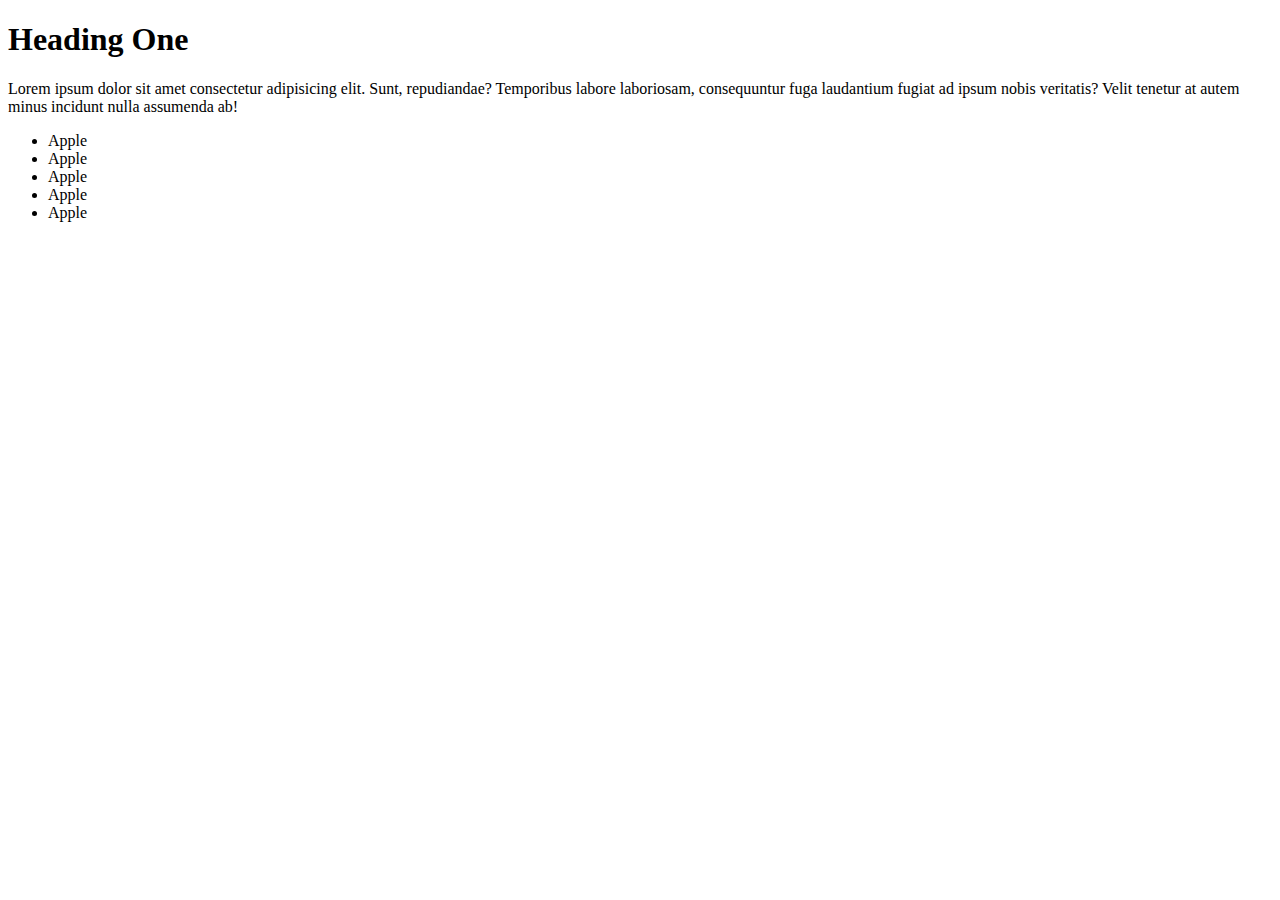
==== index.html @ a9252ebb "Addle Html codes in index.html" ====
<!DOCTYPE html>
<html lang="en">
<head>
    <meta charset="UTF-8">
    <meta http-equiv="X-UA-Compatible" content="IE=edge">
    <meta name="viewport" content="width=device-width, initial-scale=1.0">
    <title>Document</title>
</head>
<body>
    <h1>Heading One</h1>
    <p>Lorem ipsum dolor sit amet consectetur adipisicing elit. Sunt, repudiandae? Temporibus labore laboriosam, consequuntur fuga laudantium fugiat ad ipsum nobis veritatis? Velit tenetur at autem minus incidunt nulla assumenda ab!</p>
    <ul>
        <li>Apple</li>
        <li>Apple</li>
        <li>Apple</li>
        <li>Apple</li>
        <li>Apple</li>
    </ul>
</body>
</html>
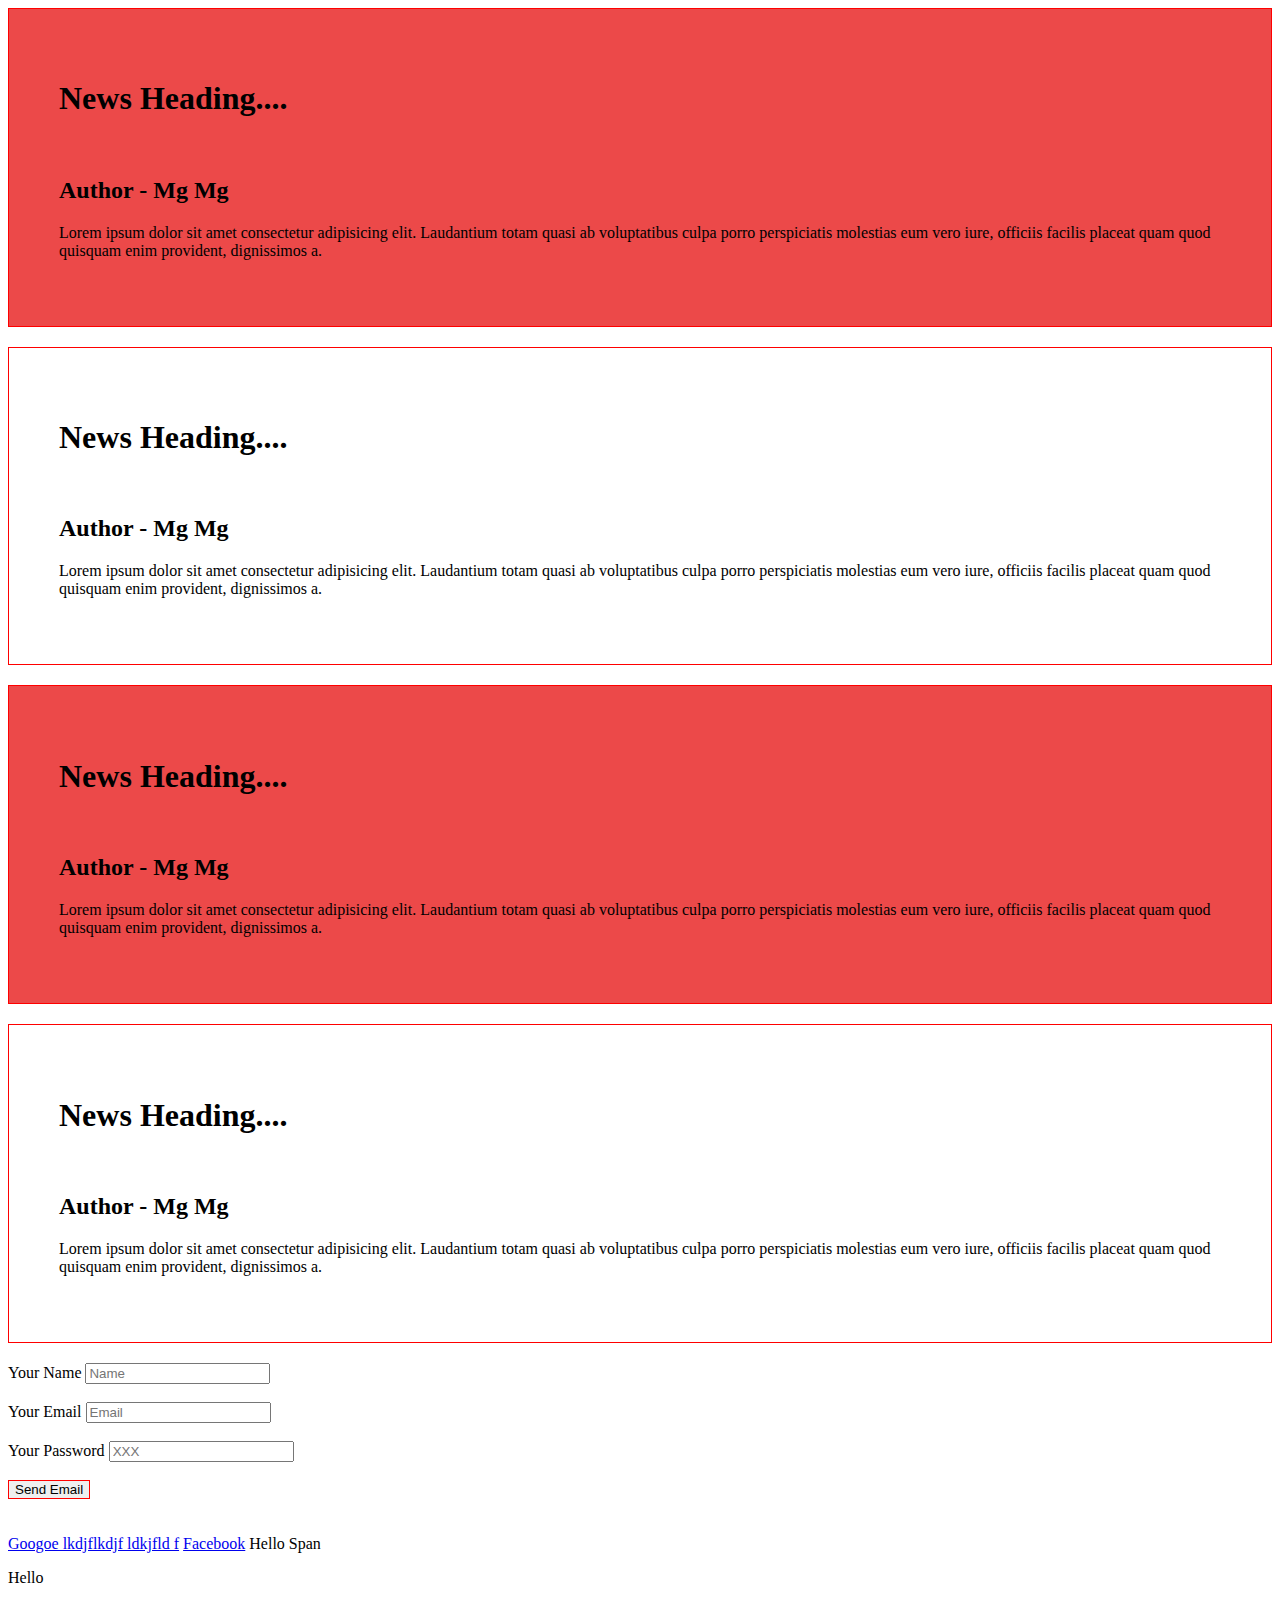
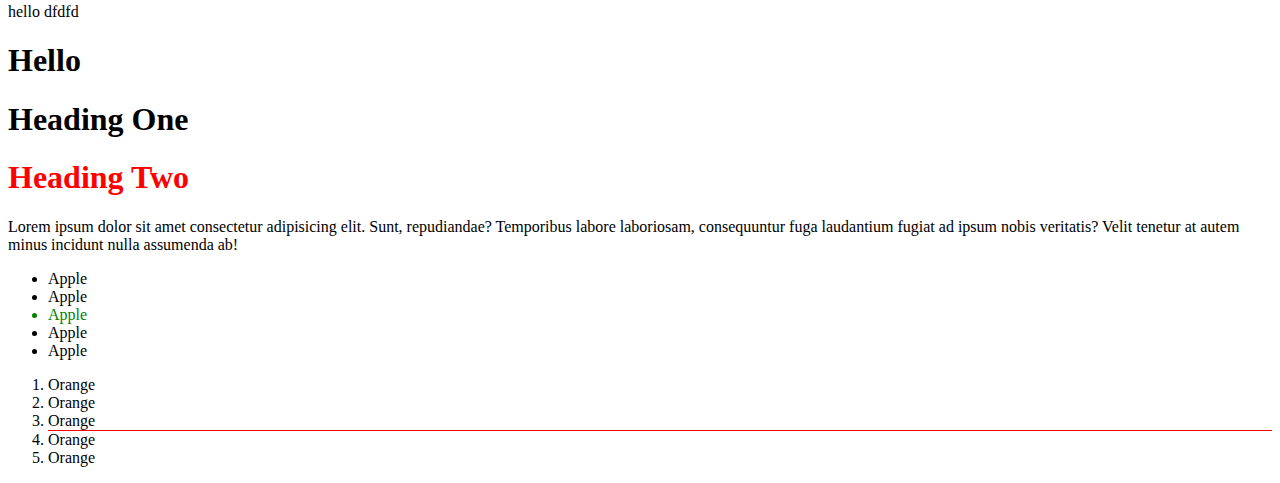
==== commit dffb9ee8: "Adding filessss" ====
--- a/index.html
+++ b/index.html
@@ -5,16 +5,95 @@
     <meta http-equiv="X-UA-Compatible" content="IE=edge">
     <meta name="viewport" content="width=device-width, initial-scale=1.0">
     <title>Document</title>
+    <link rel="stylesheet" href="css/style.css">
 </head>
 <body>
+
+    <div id="news">
+        <div class="news local hot latest">
+            <h1>News Heading....</h1>
+            <img src="https://scontent-sin6-4.xx.fbcdn.net/v/t39.30808-6/275682489_510082827143495_3016236884580582042_n.jpg?_nc_cat=100&ccb=1-5&_nc_sid=730e14&_nc_ohc=aIJH4aNiyf4AX-wMptW&tn=VpeUdnLtSmO0HK73&_nc_ht=scontent-sin6-4.xx&oh=00_AT-x31Hjo30NXYVXz_xiDYf3FTznODOfuIjXdN8Nep0h2A&oe=62333284" alt="">
+            <h2>Author - Mg Mg</h2>
+            <p>Lorem ipsum dolor sit amet consectetur adipisicing elit. Laudantium totam quasi ab voluptatibus culpa porro perspiciatis molestias eum vero iure, officiis facilis placeat quam quod quisquam enim provident, dignissimos a.</p>
+        </div>
+    
+        <div class="news latest">
+            <h1>News Heading....</h1>
+            <img src="https://scontent-sin6-4.xx.fbcdn.net/v/t39.30808-6/275682489_510082827143495_3016236884580582042_n.jpg?_nc_cat=100&ccb=1-5&_nc_sid=730e14&_nc_ohc=aIJH4aNiyf4AX-wMptW&tn=VpeUdnLtSmO0HK73&_nc_ht=scontent-sin6-4.xx&oh=00_AT-x31Hjo30NXYVXz_xiDYf3FTznODOfuIjXdN8Nep0h2A&oe=62333284" alt="">
+            <h2>Author - Mg Mg</h2>
+            <p>Lorem ipsum dolor sit amet consectetur adipisicing elit. Laudantium totam quasi ab voluptatibus culpa porro perspiciatis molestias eum vero iure, officiis facilis placeat quam quod quisquam enim provident, dignissimos a.</p>
+        </div>
+    
+        <div class="news hot">
+            <h1>News Heading....</h1>
+            <img src="https://scontent-sin6-4.xx.fbcdn.net/v/t39.30808-6/275682489_510082827143495_3016236884580582042_n.jpg?_nc_cat=100&ccb=1-5&_nc_sid=730e14&_nc_ohc=aIJH4aNiyf4AX-wMptW&tn=VpeUdnLtSmO0HK73&_nc_ht=scontent-sin6-4.xx&oh=00_AT-x31Hjo30NXYVXz_xiDYf3FTznODOfuIjXdN8Nep0h2A&oe=62333284" alt="">
+            <h2>Author - Mg Mg</h2>
+            <p>Lorem ipsum dolor sit amet consectetur adipisicing elit. Laudantium totam quasi ab voluptatibus culpa porro perspiciatis molestias eum vero iure, officiis facilis placeat quam quod quisquam enim provident, dignissimos a.</p>
+        </div>
+    
+        <div class="news local">
+            <h1>News Heading....</h1>
+            <img src="https://scontent-sin6-4.xx.fbcdn.net/v/t39.30808-6/275682489_510082827143495_3016236884580582042_n.jpg?_nc_cat=100&ccb=1-5&_nc_sid=730e14&_nc_ohc=aIJH4aNiyf4AX-wMptW&tn=VpeUdnLtSmO0HK73&_nc_ht=scontent-sin6-4.xx&oh=00_AT-x31Hjo30NXYVXz_xiDYf3FTznODOfuIjXdN8Nep0h2A&oe=62333284" alt="">
+            <h2>Author - Mg Mg</h2>
+            <p>Lorem ipsum dolor sit amet consectetur adipisicing elit. Laudantium totam quasi ab voluptatibus culpa porro perspiciatis molestias eum vero iure, officiis facilis placeat quam quod quisquam enim provident, dignissimos a.</p>
+        </div>
+    </div>
+
+
+
+    <form>
+        <label for="your_name">Your Name</label>
+        <input type="text" id="your_name" placeholder="Name"><br><br>
+
+        <label for="your_email">Your Email</label>
+        <input type="email" id="your_email" placeholder="Email"><br><br>
+        
+        <label for="your_password">Your Password</label>
+        <input type="password" id="your_password" placeholder="XXX"><br><br>
+
+        <input type="submit" value="Send Email"><br><br><br>
+    </form>
+
+
+
+
+
+
+    <a href="https://www.google.com">Googoe lkdjflkdjf ldkjfld f</a>
+    <a href="http://www.facebook.com">Facebook</a>
+    <span>Hello Span</span>
+    <p id="test">Hello</p>
+    <a>hello</a>
+    <a>dfdfd</a>
+    <h1 class="my_h">Hello</h1>
+
+
+
+
+
+
     <h1>Heading One</h1>
-    <p>Lorem ipsum dolor sit amet consectetur adipisicing elit. Sunt, repudiandae? Temporibus labore laboriosam, consequuntur fuga laudantium fugiat ad ipsum nobis veritatis? Velit tenetur at autem minus incidunt nulla assumenda ab!</p>
+    <h1 id="my_heading">Heading Two</h1>
+    <p>Lorem ipsum dolor sit amet consectetur 
+        adipisicing elit. Sunt, repudiandae? Temporibus labore laboriosam, 
+        consequuntur fuga laudantium fugiat ad ipsum nobis veritatis? Velit tenetur 
+        at autem minus incidunt nulla assumenda ab!
+    </p>
     <ul>
         <li>Apple</li>
         <li>Apple</li>
-        <li>Apple</li>
+        <li id="my_apple">Apple</li>
         <li>Apple</li>
         <li>Apple</li>
     </ul>
+    <ol>
+        <li>Orange</li>
+        <li>Orange</li>
+        <li class="my_orange">Orange</li>
+        <li>Orange</li>
+        <li>Orange</li>
+    </ol>
+
+
 </body>
 </html>--- a/css/style.css
+++ b/css/style.css
@@ -0,0 +1,31 @@
+
+
+h1#my_heading {
+    color: red;
+}
+
+li#my_apple {
+    color: green;
+}
+
+li.my_orange {
+    border-bottom: 1px solid red;
+}
+
+input[value='Send Email'] {
+    border: 1px solid red;
+}
+
+img {
+    width: 200px;
+}
+
+div.news {
+    border: 1px solid red;
+    margin-bottom: 20px;
+    padding: 50px;
+}
+
+div.hot {
+    background-color: rgb(236, 73, 73);
+}
